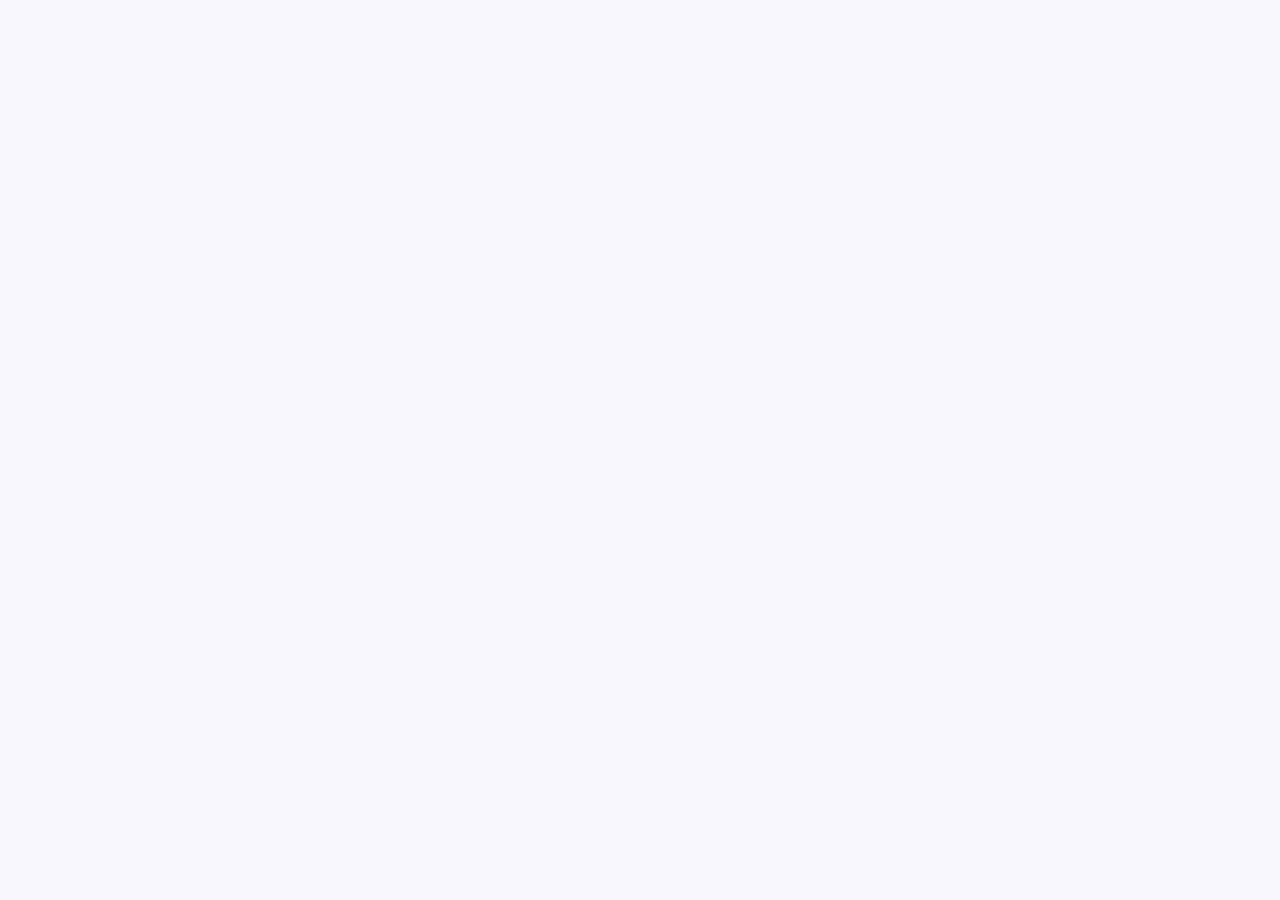
==== about.html @ 01d01595 "Initial commit" ====
<!DOCTYPE html>
<html lang="en">
<head>
    <meta charset="UTF-8">
    <meta http-equiv="X-UA-Compatible" content="IE=edge">
    <meta name="viewport" content="width=device-width, initial-scale=1.0">

    <!--=============== BOXICONS ===============-->
    <link rel="stylesheet" href="https://cdn.jsdelivr.net/npm/boxicons@latest/css/boxicons.min.css">

    <!--=============== SWIPER CSS ===============-->
    <link rel="stylesheet" href="./css/swipper-bundle.min.css">

    <!--=============== CSS ===============-->
    <link rel="stylesheet" href="./css/style.css">
    <link rel="stylesheet" href="./css/colors/color-1.css">

    <title>Responsive e-commerce website - Crypticalcoder</title>
</head>
<body>
    <!--=============== HEADER ===============-->
    <header class="header" id="header">
        
    </header>

    <!--=============== CART ===============-->
    <div class="cart" id="cart">
        
    </div>

    <!--=============== LOGIN ===============-->
    <div class="login" id="login">
        
    </div>

    <!--=============== MAIN ===============-->
    <main class="main">
        <!--=============== ABOUT ===============-->
        <section class="about section container">
            
        </section>
    </main>

    <!--=============== FOOTER ===============-->
    <footer class="footer section">
        
    </footer>

    <!--=============== SCROLL UP ===============-->

    <!--=============== STYLE SWITCHER ===============-->
    
        <!--=============== SWIPER JS ===============-->
        <script src="./js/swiper-bundle.min.js"></script>

        <!--=============== JS ===============-->
        <script src="js/main.js"></script>
</body>
</html>
---- css/swipper-bundle.min.css ----
/**
 * Swiper 7.4.1
 * Most modern mobile touch slider and framework with hardware accelerated transitions
 * https://swiperjs.com
 *
 * Copyright 2014-2021 Vladimir Kharlampidi
 *
 * Released under the MIT License
 *
 * Released on: December 24, 2021
 */

 @font-face{font-family:swiper-icons;src:url('data:application/font-woff;charset=utf-8;base64, [base64]//wADZ2x5ZgAAAywAAADMAAAD2MHtryVoZWFkAAABbAAAADAAAAA2E2+eoWhoZWEAAAGcAAAAHwAAACQC9gDzaG10eAAAAigAAAAZAAAArgJkABFsb2NhAAAC0AAAAFoAAABaFQAUGG1heHAAAAG8AAAAHwAAACAAcABAbmFtZQAAA/gAAAE5AAACXvFdBwlwb3N0AAAFNAAAAGIAAACE5s74hXjaY2BkYGAAYpf5Hu/j+W2+MnAzMYDAzaX6QjD6/4//Bxj5GA8AuRwMYGkAPywL13jaY2BkYGA88P8Agx4j+/8fQDYfA1AEBWgDAIB2BOoAeNpjYGRgYNBh4GdgYgABEMnIABJzYNADCQAACWgAsQB42mNgYfzCOIGBlYGB0YcxjYGBwR1Kf2WQZGhhYGBiYGVmgAFGBiQQkOaawtDAoMBQxXjg/wEGPcYDDA4wNUA2CCgwsAAAO4EL6gAAeNpj2M0gyAACqxgGNWBkZ2D4/wMA+xkDdgAAAHjaY2BgYGaAYBkGRgYQiAHyGMF8FgYHIM3DwMHABGQrMOgyWDLEM1T9/w8UBfEMgLzE////P/5//f/V/xv+r4eaAAeMbAxwIUYmIMHEgKYAYjUcsDAwsLKxc3BycfPw8jEQA/[base64]/uznmfPFBNODM2K7MTQ45YEAZqGP81AmGGcF3iPqOop0r1SPTaTbVkfUe4HXj97wYE+yNwWYxwWu4v1ugWHgo3S1XdZEVqWM7ET0cfnLGxWfkgR42o2PvWrDMBSFj/IHLaF0zKjRgdiVMwScNRAoWUoH78Y2icB/yIY09An6AH2Bdu/UB+yxopYshQiEvnvu0dURgDt8QeC8PDw7Fpji3fEA4z/PEJ6YOB5hKh4dj3EvXhxPqH/SKUY3rJ7srZ4FZnh1PMAtPhwP6fl2PMJMPDgeQ4rY8YT6Gzao0eAEA409DuggmTnFnOcSCiEiLMgxCiTI6Cq5DZUd3Qmp10vO0LaLTd2cjN4fOumlc7lUYbSQcZFkutRG7g6JKZKy0RmdLY680CDnEJ+UMkpFFe1RN7nxdVpXrC4aTtnaurOnYercZg2YVmLN/d/gczfEimrE/fs/bOuq29Zmn8tloORaXgZgGa78yO9/cnXm2BpaGvq25Dv9S4E9+5SIc9PqupJKhYFSSl47+Qcr1mYNAAAAeNptw0cKwkAAAMDZJA8Q7OUJvkLsPfZ6zFVERPy8qHh2YER+3i/BP83vIBLLySsoKimrqKqpa2hp6+jq6RsYGhmbmJqZSy0sraxtbO3sHRydnEMU4uR6yx7JJXveP7WrDycAAAAAAAH//wACeNpjYGRgYOABYhkgZgJCZgZNBkYGLQZtIJsFLMYAAAw3ALgAeNolizEKgDAQBCchRbC2sFER0YD6qVQiBCv/H9ezGI6Z5XBAw8CBK/m5iQQVauVbXLnOrMZv2oLdKFa8Pjuru2hJzGabmOSLzNMzvutpB3N42mNgZGBg4GKQYzBhYMxJLMlj4GBgAYow/P/PAJJhLM6sSoWKfWCAAwDAjgbRAAB42mNgYGBkAIIbCZo5IPrmUn0hGA0AO8EFTQAA');font-weight:400;font-style:normal}:root{--swiper-theme-color:#007aff}.swiper{margin-left:auto;margin-right:auto;position:relative;overflow:hidden;list-style:none;padding:0;z-index:1}.swiper-vertical>.swiper-wrapper{flex-direction:column}.swiper-wrapper{position:relative;width:100%;height:100%;z-index:1;display:flex;transition-property:transform;box-sizing:content-box}.swiper-android .swiper-slide,.swiper-wrapper{transform:translate3d(0px,0,0)}.swiper-pointer-events{touch-action:pan-y}.swiper-pointer-events.swiper-vertical{touch-action:pan-x}.swiper-slide{flex-shrink:0;width:100%;height:100%;position:relative;transition-property:transform}.swiper-slide-invisible-blank{visibility:hidden}.swiper-autoheight,.swiper-autoheight .swiper-slide{height:auto}.swiper-autoheight .swiper-wrapper{align-items:flex-start;transition-property:transform,height}.swiper-3d,.swiper-3d.swiper-css-mode .swiper-wrapper{perspective:1200px}.swiper-3d .swiper-cube-shadow,.swiper-3d .swiper-slide,.swiper-3d .swiper-slide-shadow,.swiper-3d .swiper-slide-shadow-bottom,.swiper-3d .swiper-slide-shadow-left,.swiper-3d .swiper-slide-shadow-right,.swiper-3d .swiper-slide-shadow-top,.swiper-3d .swiper-wrapper{transform-style:preserve-3d}.swiper-3d .swiper-slide-shadow,.swiper-3d .swiper-slide-shadow-bottom,.swiper-3d .swiper-slide-shadow-left,.swiper-3d .swiper-slide-shadow-right,.swiper-3d .swiper-slide-shadow-top{position:absolute;left:0;top:0;width:100%;height:100%;pointer-events:none;z-index:10}.swiper-3d .swiper-slide-shadow{background:rgba(0,0,0,.15)}.swiper-3d .swiper-slide-shadow-left{background-image:linear-gradient(to left,rgba(0,0,0,.5),rgba(0,0,0,0))}.swiper-3d .swiper-slide-shadow-right{background-image:linear-gradient(to right,rgba(0,0,0,.5),rgba(0,0,0,0))}.swiper-3d .swiper-slide-shadow-top{background-image:linear-gradient(to top,rgba(0,0,0,.5),rgba(0,0,0,0))}.swiper-3d .swiper-slide-shadow-bottom{background-image:linear-gradient(to bottom,rgba(0,0,0,.5),rgba(0,0,0,0))}.swiper-css-mode>.swiper-wrapper{overflow:auto;scrollbar-width:none;-ms-overflow-style:none}.swiper-css-mode>.swiper-wrapper::-webkit-scrollbar{display:none}.swiper-css-mode>.swiper-wrapper>.swiper-slide{scroll-snap-align:start start}.swiper-horizontal.swiper-css-mode>.swiper-wrapper{scroll-snap-type:x mandatory}.swiper-vertical.swiper-css-mode>.swiper-wrapper{scroll-snap-type:y mandatory}.swiper-centered>.swiper-wrapper::before{content:'';flex-shrink:0;order:9999}.swiper-centered.swiper-horizontal>.swiper-wrapper>.swiper-slide:first-child{margin-inline-start:var(--swiper-centered-offset-before)}.swiper-centered.swiper-horizontal>.swiper-wrapper::before{height:100%;min-height:1px;width:var(--swiper-centered-offset-after)}.swiper-centered.swiper-vertical>.swiper-wrapper>.swiper-slide:first-child{margin-block-start:var(--swiper-centered-offset-before)}.swiper-centered.swiper-vertical>.swiper-wrapper::before{width:100%;min-width:1px;height:var(--swiper-centered-offset-after)}.swiper-centered>.swiper-wrapper>.swiper-slide{scroll-snap-align:center center}.swiper-virtual.swiper-css-mode .swiper-wrapper::after{content:'';position:absolute;left:0;top:0;pointer-events:none}.swiper-virtual.swiper-css-mode.swiper-horizontal .swiper-wrapper::after{height:1px;width:var(--swiper-virtual-size)}.swiper-virtual.swiper-css-mode.swiper-vertical .swiper-wrapper::after{width:1px;height:var(--swiper-virtual-size)}:root{--swiper-navigation-size:44px}.swiper-button-next,.swiper-button-prev{position:absolute;top:50%;width:calc(var(--swiper-navigation-size)/ 44 * 27);height:var(--swiper-navigation-size);margin-top:calc(0px - (var(--swiper-navigation-size)/ 2));z-index:10;cursor:pointer;display:flex;align-items:center;justify-content:center;color:var(--swiper-navigation-color,var(--swiper-theme-color))}.swiper-button-next.swiper-button-disabled,.swiper-button-prev.swiper-button-disabled{opacity:.35;cursor:auto;pointer-events:none}.swiper-button-next:after,.swiper-button-prev:after{font-family:swiper-icons;font-size:var(--swiper-navigation-size);text-transform:none!important;letter-spacing:0;text-transform:none;font-variant:initial;line-height:1}.swiper-button-prev,.swiper-rtl .swiper-button-next{left:10px;right:auto}.swiper-button-prev:after,.swiper-rtl .swiper-button-next:after{content:'prev'}.swiper-button-next,.swiper-rtl .swiper-button-prev{right:10px;left:auto}.swiper-button-next:after,.swiper-rtl .swiper-button-prev:after{content:'next'}.swiper-button-lock{display:none}.swiper-pagination{position:absolute;text-align:center;transition:.3s opacity;transform:translate3d(0,0,0);z-index:10}.swiper-pagination.swiper-pagination-hidden{opacity:0}.swiper-horizontal>.swiper-pagination-bullets,.swiper-pagination-bullets.swiper-pagination-horizontal,.swiper-pagination-custom,.swiper-pagination-fraction{bottom:10px;left:0;width:100%}.swiper-pagination-bullets-dynamic{overflow:hidden;font-size:0}.swiper-pagination-bullets-dynamic .swiper-pagination-bullet{transform:scale(.33);position:relative}.swiper-pagination-bullets-dynamic .swiper-pagination-bullet-active{transform:scale(1)}.swiper-pagination-bullets-dynamic .swiper-pagination-bullet-active-main{transform:scale(1)}.swiper-pagination-bullets-dynamic .swiper-pagination-bullet-active-prev{transform:scale(.66)}.swiper-pagination-bullets-dynamic .swiper-pagination-bullet-active-prev-prev{transform:scale(.33)}.swiper-pagination-bullets-dynamic .swiper-pagination-bullet-active-next{transform:scale(.66)}.swiper-pagination-bullets-dynamic .swiper-pagination-bullet-active-next-next{transform:scale(.33)}.swiper-pagination-bullet{width:var(--swiper-pagination-bullet-width,var(--swiper-pagination-bullet-size,8px));height:var(--swiper-pagination-bullet-height,var(--swiper-pagination-bullet-size,8px));display:inline-block;border-radius:50%;background:var(--swiper-pagination-bullet-inactive-color,#000);opacity:var(--swiper-pagination-bullet-inactive-opacity, .2)}button.swiper-pagination-bullet{border:none;margin:0;padding:0;box-shadow:none;-webkit-appearance:none;appearance:none}.swiper-pagination-clickable .swiper-pagination-bullet{cursor:pointer}.swiper-pagination-bullet:only-child{display:none!important}.swiper-pagination-bullet-active{opacity:var(--swiper-pagination-bullet-opacity, 1);background:var(--swiper-pagination-color,var(--swiper-theme-color))}.swiper-pagination-vertical.swiper-pagination-bullets,.swiper-vertical>.swiper-pagination-bullets{right:10px;top:50%;transform:translate3d(0px,-50%,0)}.swiper-pagination-vertical.swiper-pagination-bullets .swiper-pagination-bullet,.swiper-vertical>.swiper-pagination-bullets .swiper-pagination-bullet{margin:var(--swiper-pagination-bullet-vertical-gap,6px) 0;display:block}.swiper-pagination-vertical.swiper-pagination-bullets.swiper-pagination-bullets-dynamic,.swiper-vertical>.swiper-pagination-bullets.swiper-pagination-bullets-dynamic{top:50%;transform:translateY(-50%);width:8px}.swiper-pagination-vertical.swiper-pagination-bullets.swiper-pagination-bullets-dynamic .swiper-pagination-bullet,.swiper-vertical>.swiper-pagination-bullets.swiper-pagination-bullets-dynamic .swiper-pagination-bullet{display:inline-block;transition:.2s transform,.2s top}.swiper-horizontal>.swiper-pagination-bullets .swiper-pagination-bullet,.swiper-pagination-horizontal.swiper-pagination-bullets .swiper-pagination-bullet{margin:0 var(--swiper-pagination-bullet-horizontal-gap,4px)}.swiper-horizontal>.swiper-pagination-bullets.swiper-pagination-bullets-dynamic,.swiper-pagination-horizontal.swiper-pagination-bullets.swiper-pagination-bullets-dynamic{left:50%;transform:translateX(-50%);white-space:nowrap}.swiper-horizontal>.swiper-pagination-bullets.swiper-pagination-bullets-dynamic .swiper-pagination-bullet,.swiper-pagination-horizontal.swiper-pagination-bullets.swiper-pagination-bullets-dynamic .swiper-pagination-bullet{transition:.2s transform,.2s left}.swiper-horizontal.swiper-rtl>.swiper-pagination-bullets-dynamic .swiper-pagination-bullet{transition:.2s transform,.2s right}.swiper-pagination-progressbar{background:rgba(0,0,0,.25);position:absolute}.swiper-pagination-progressbar .swiper-pagination-progressbar-fill{background:var(--swiper-pagination-color,var(--swiper-theme-color));position:absolute;left:0;top:0;width:100%;height:100%;transform:scale(0);transform-origin:left top}.swiper-rtl .swiper-pagination-progressbar .swiper-pagination-progressbar-fill{transform-origin:right top}.swiper-horizontal>.swiper-pagination-progressbar,.swiper-pagination-progressbar.swiper-pagination-horizontal,.swiper-pagination-progressbar.swiper-pagination-vertical.swiper-pagination-progressbar-opposite,.swiper-vertical>.swiper-pagination-progressbar.swiper-pagination-progressbar-opposite{width:100%;height:4px;left:0;top:0}.swiper-horizontal>.swiper-pagination-progressbar.swiper-pagination-progressbar-opposite,.swiper-pagination-progressbar.swiper-pagination-horizontal.swiper-pagination-progressbar-opposite,.swiper-pagination-progressbar.swiper-pagination-vertical,.swiper-vertical>.swiper-pagination-progressbar{width:4px;height:100%;left:0;top:0}.swiper-pagination-lock{display:none}.swiper-scrollbar{border-radius:10px;position:relative;-ms-touch-action:none;background:rgba(0,0,0,.1)}.swiper-horizontal>.swiper-scrollbar{position:absolute;left:1%;bottom:3px;z-index:50;height:5px;width:98%}.swiper-vertical>.swiper-scrollbar{position:absolute;right:3px;top:1%;z-index:50;width:5px;height:98%}.swiper-scrollbar-drag{height:100%;width:100%;position:relative;background:rgba(0,0,0,.5);border-radius:10px;left:0;top:0}.swiper-scrollbar-cursor-drag{cursor:move}.swiper-scrollbar-lock{display:none}.swiper-zoom-container{width:100%;height:100%;display:flex;justify-content:center;align-items:center;text-align:center}.swiper-zoom-container>canvas,.swiper-zoom-container>img,.swiper-zoom-container>svg{max-width:100%;max-height:100%;object-fit:contain}.swiper-slide-zoomed{cursor:move}.swiper-lazy-preloader{width:42px;height:42px;position:absolute;left:50%;top:50%;margin-left:-21px;margin-top:-21px;z-index:10;transform-origin:50%;animation:swiper-preloader-spin 1s infinite linear;box-sizing:border-box;border:4px solid var(--swiper-preloader-color,var(--swiper-theme-color));border-radius:50%;border-top-color:transparent}.swiper-lazy-preloader-white{--swiper-preloader-color:#fff}.swiper-lazy-preloader-black{--swiper-preloader-color:#000}@keyframes swiper-preloader-spin{100%{transform:rotate(360deg)}}.swiper .swiper-notification{position:absolute;left:0;top:0;pointer-events:none;opacity:0;z-index:-1000}.swiper-free-mode>.swiper-wrapper{transition-timing-function:ease-out;margin:0 auto}.swiper-grid>.swiper-wrapper{flex-wrap:wrap}.swiper-grid-column>.swiper-wrapper{flex-wrap:wrap;flex-direction:column}.swiper-fade.swiper-free-mode .swiper-slide{transition-timing-function:ease-out}.swiper-fade .swiper-slide{pointer-events:none;transition-property:opacity}.swiper-fade .swiper-slide .swiper-slide{pointer-events:none}.swiper-fade .swiper-slide-active,.swiper-fade .swiper-slide-active .swiper-slide-active{pointer-events:auto}.swiper-cube{overflow:visible}.swiper-cube .swiper-slide{pointer-events:none;-webkit-backface-visibility:hidden;backface-visibility:hidden;z-index:1;visibility:hidden;transform-origin:0 0;width:100%;height:100%}.swiper-cube .swiper-slide .swiper-slide{pointer-events:none}.swiper-cube.swiper-rtl .swiper-slide{transform-origin:100% 0}.swiper-cube .swiper-slide-active,.swiper-cube .swiper-slide-active .swiper-slide-active{pointer-events:auto}.swiper-cube .swiper-slide-active,.swiper-cube .swiper-slide-next,.swiper-cube .swiper-slide-next+.swiper-slide,.swiper-cube .swiper-slide-prev{pointer-events:auto;visibility:visible}.swiper-cube .swiper-slide-shadow-bottom,.swiper-cube .swiper-slide-shadow-left,.swiper-cube .swiper-slide-shadow-right,.swiper-cube .swiper-slide-shadow-top{z-index:0;-webkit-backface-visibility:hidden;backface-visibility:hidden}.swiper-cube .swiper-cube-shadow{position:absolute;left:0;bottom:0px;width:100%;height:100%;opacity:.6;z-index:0}.swiper-cube .swiper-cube-shadow:before{content:'';background:#000;position:absolute;left:0;top:0;bottom:0;right:0;filter:blur(50px)}.swiper-flip{overflow:visible}.swiper-flip .swiper-slide{pointer-events:none;-webkit-backface-visibility:hidden;backface-visibility:hidden;z-index:1}.swiper-flip .swiper-slide .swiper-slide{pointer-events:none}.swiper-flip .swiper-slide-active,.swiper-flip .swiper-slide-active .swiper-slide-active{pointer-events:auto}.swiper-flip .swiper-slide-shadow-bottom,.swiper-flip .swiper-slide-shadow-left,.swiper-flip .swiper-slide-shadow-right,.swiper-flip .swiper-slide-shadow-top{z-index:0;-webkit-backface-visibility:hidden;backface-visibility:hidden}.swiper-creative .swiper-slide{-webkit-backface-visibility:hidden;backface-visibility:hidden;overflow:hidden;transition-property:transform,opacity,height}.swiper-cards{overflow:visible}.swiper-cards .swiper-slide{transform-origin:center bottom;-webkit-backface-visibility:hidden;backface-visibility:hidden;overflow:hidden}
---- css/style.css ----
/*=============== GOOGLE FONTS ===============*/
@import url('https://fonts.googleapis.com/css2?family=Poppins:wght@400;500;600;900&display=swap');

/*=============== VARIABLES CSS ===============*/
:root {
    --header-height: 3.5rem;

    /*========== Colors ==========*/
    --title-color: hsl(250, 8%, 15%);
    --text-color: hsl(250, 8%, 35%);
    --body-color: hsl(250, 60%, 98%);
    --container-color: #fff;
    --shadow: hsla(0, 0%, 15%, .1);
    --scroll-bar-color: hsl(250, 12%, 90%);
    --scroll-thumb-color: hsl(250, 12%, 80%);

    /*========== Font and typography ==========*/
    --body-font: 'Poppins', sans-serif;
    --biggest-font-size: 4rem;
    --h1-font-size: 2.25rem;
    --h2-font-size: 1.5rem;
    --h3-font-size: 1.25rem;
    --normal-font-size: 1rem;
    --small-font-size: .875rem;
    --smaller-font-size: .813rem;

    /*========== Font weight ==========*/
    --font-medium: 500;
    --font-bold: 600;

    /*========== Margenes Bottom ==========*/
    --mb-0-5: .5rem;
    --mb-0-75: .75rem;
    --mb-1: 1rem;
    --mb-1-5: 1.5rem;
    --mb-2: 2rem;
    --mb-2-5: 2.5rem;
    --mb-3: 3rem;

    /*========== z index ==========*/
    --z-tooltip: 10;
    --z-fixed: 100;
}

/* Responsive typography */
@media screen and (max-width: 992px) {
    :root {
        --biggest-font-size: 2rem;
        --h1-font-size: 1.5rem;
        --h2-font-size: 1.25rem;
        --h3-font-size: 1rem;
        --normal-font-size: .938rem;
        --small-font-size: .813rem;
        --smaller-font-size: .75rem;
    }
}

/*=============== BASE ===============*/
* {
    box-sizing: border-box;
    margin: 0;
    padding: 0;
}

html {
    scroll-behavior: smooth;
}

body,
button,
input {
    font-family: var(--body-font);
    font-size: var(--normal-font-size);
}

body {
    background-color: var(--body-color);
    color: var(--text-color);
}

h1, h2, h3, h4 {
    color: var(--title-color);
    font-weight: var(--font-medium);
}

ul {
    list-style: none;
}

a {
    text-decoration: none;
}

img {
    max-width: 100%;
    height: auto;
}

button {
    cursor: pointer;
}

button,
input {
    border: none;
    outline: none;
}

/*=============== REUSABLE CSS CLASSES ===============*/
.section {
    padding: 7rem 0 2rem;
}

.section__title,
.breadcrumb__title {
    font-size: var(--h1-font-size);
}

.section__title,
.breadcrumb__subtitle {
    margin-bottom: var(--mb-3);
}

.section__title,
.breadcrumb__title,
.breadcrumb__subtitle {
    text-align: center;
}

/*=============== LAYOUT ===============*/
.container {
    max-width: 968px;
    margin-left: auto;
    margin-right: auto;
}

.grid {
    display: grid;
}

/*=============== HEADER SECTION ===============*/
.header {
    width: 100%;
    background:transparent;
    position: fixed;
    top: 0;
    left: 0;
    z-index: var(--z-fixed);
}

/*=============== NAV ===============*/
.nav {
    height: calc(var --header-height) + 1.5rem;
    display: flex;
    justify-content: space-between;
    align-items: center;
    column-gap: 3rem;
}
.login__toggle,
.nav__logo,
.nav__toggle,
.nav__shop {
    color: var(--title-color);
}
.nav__logo {
    text-transform: lowercase;
    font-weight: var(--font-bold);
    letter-spacing: 1px;
    display: inline-flex;
    column-gap: .25rem;
}
.nav__logo-icon {
    font-size: 1.25rem;
}
.nav__btns {
    display: flex;
    align-items: center;
    column-gap: 1rem;
    margin-left: auto;
}
.nav__toggle,
.login__toggle,
.nav__shop {
    font-size: 1.25rem;
    cursor: pointer;
}
.nav__list {
    display: flex;
    align-items: center;
    column-gap: 2rem;
}
.nav__link {
    color: var(--title-color);
    font-weight: var(--font-medium);
    font-size: var(--normal-font-size);
}
.nav__link:hover {
    color: var(--first-color);
    
}

/* Change background header */


/* Active link */
.active-link {
    position: relative;
}
.active-link::before {
    content: "";
    position: absolute;
    bottom: -.75rem;
    left: 45%;
    width: 5px;
    height: 5px;
    background: var(--title-color);
    border-radius: 50%;
}

/*=============== MAIN ===============*/
/*========== HOME SECTION ==========*/
.home__content {
    padding: 9rem 0 2rem;
    grid-template-columns: repeat(2, 1fr);
    column-gap: 3rem;
}
.home__group {
    display: grid;
    position: relative;
    padding-top: 2rem;
}
.home__img {
    height: 420px;
    transform: translateY(-3rem);
    justify-self: center;
}

.home__indicator {
    width: 8px;
    height: 8px;
    background: var(--title-color);
    border-radius: 50%;
    position: absolute;
    bottom: 15%;
    left: 45%;
}
.home__indicator::after {
    content: "";
    position: absolute;
    width: 1px;
    height: 75px;
    background: var(--title-color);
    top: 0;
    right: 45%;
}

.home__details-img {
    position:absolute;
    bottom: 0;
    right:58%;
}
.home__details-title,
.home__details-subtitle {
    display: block;
    font-size: var(--small-font-size);
    text-align: right;
}
.home__subtitle {
    font-size: var(--h3-font-size);
    text-transform: uppercase;
    margin-bottom: var(--mb-1);
}

.home__title {
    font-size: var(--biggest-font-size);
    font-weight: var(--font-bold);
    line-height: 100%;
    margin-bottom: var(--mb-1-5);
}

.home__description {
    margin-bottom: var(--mb-2-5);
    padding-right: 2rem;
}

.home__buttons {
    display: flex;
    justify-content: space-between;
}
/* Swiper Class */



/*=============== BUTTONS ===============*/
.button {
    display: inline-block;
    background: var(--first-color);
    color: #fff;
    padding: 1rem 1.75rem;
    font-weight: var(--font-medium);
    transition: .3s;
}

.button:hover {
    background: var(--first-color-alt);
}
.button__icon {
    font-size: 1.25rem;
}

.button--link {
    color: var(--title-color);
}
.button--flex {
    display: inline-flex;
    align-items: center;
    column-gap: .5rem;
}

/*========== DISCOUNT SECTION ==========*/



/*========== NEW ARRIVALS SECTION ==========*/


/*========== STEPS SECTION ==========*/


/*========== NEWSLETTER SECTION ==========*/


/*=============== SHOP PAGE ===============*/


/*=============== PAGINATION ===============*/


/*=============== DETAILS PAGE ===============*/


/*=============== ABOUT PAGE ===============*/


/*=============== BLOG PAGE ===============*/


/*=============== CART PAGE ===============*/


/*=============== FAQ PAGE ===============*/


/*Rotate icon, change color of titles and background*/


/*=============== REGISTRATION PAGE ===============*/


/*=============== CONTACT PAGE ===============*/


/*=============== FOOTER ===============*/


/*=============== SCROLL UP ===============*/


/* Show Scroll Up*/


/*=============== SCROLL BAR ===============*/


/*=============== LOGIN ===============*/
.login {
    position: fixed;
    background-color: var(--body-color);
    z-index: var(--z-fixed);
    width: 420px;
    box-shadow: -2px 0 4px var(--shadow);
    height: 100%;
    top: 0;
    right: -100%;
    padding: 3.5rem 2rem;
    transition: .4s;
}

.login__title-center {
    font-size: var(--h2-font-size);
    text-align: center;
    margin-bottom:var(--mb-3) ;
}

.login__close {
    font-size: 2rem;
    color: var(--title-color);
    position: absolute;
    top: 1.25rem;
    right: .9rem;
    cursor: pointer;
}

.login__form {
    row-gap: 1.5rem;
}
.login__content {
    background: var(--container-color);
    border-radius: .5rem;
    padding: .75rem 1rem .25rem;
}

.login__label {
    font-size: var(--small-font-size);
    color: var(--title-color);
}

.login__input {
    width: 100%;
    background: var(--container-color);
    color: var(--text-color);
    font-size: var(--normal-font-size);
    padding: .25rem .5rem .5rem 0;
}

.signup {
    color: var(--title-color);
    font-size: var(--small-font-size);
    font-weight: var(--font-medium);
}

.signup a {
    color:var(--first-color);
}
/* Show login */
.show-login {
    right: 0;
}
/*=============== CART ===============*/
.cart {
    position: fixed;
    background-color: var(--body-color);
    z-index: var(--z-fixed);
    width: 420px;
    box-shadow: -2px 0 4px var(--shadow);
    height: 100%;
    top: 0;
    right: -100%;
    padding: 3.5rem 2rem;
    transition: .4s;
}

.cart__title-center {
    font-size: var(--h2-font-size);
    text-align: center;
    margin-bottom:var(--mb-3) ;
}

.cart__close {
    font-size: 2rem;
    color: var(--title-color);
    position: absolute;
    top: 1.25rem;
    right: .9rem;
    cursor: pointer;
}

.cart__container {
    display: grid;
    row-gap: 1.5rem;
}

.cart__card {
    display: flex;
    align-items: center;
    column-gap: 1rem;
}

.cart__box {
    background-color: var(--container-color);
    padding: .75rem 1.25rem;
    display: flex;
    align-items: center;
}

.card__img {
    width: 85px;
}

.cart__title {
    font-size: var(--normal-font-size);
    margin-bottom: var(--mb-0-5);
}

.cart__price {
    display: block;
    font-size: var(--small-font-size);
    color: var(--first-color);
    margin-bottom: var(--mb-1-5);
}

.cart__amount,
.cart__amount-content {
    display: flex;
    align-items: center;
}
.cart__amount {
    column-gap: 3rem;
}
.cart__amount-content {
    column-gap: 1rem;
}

.cart__amount-box {
    display: inline-flex;
    padding: .25rem;
    background: var(--container-color);
    cursor: pointer;
}

.cart__amount-trash {
    font-size: 1.15rem;
    color: var(--first-color);
    cursor: pointer; 
}

.cart__prices {
    margin-top: 6rem;
    display: flex;
    align-items: center;
    justify-content: space-between;
}

.cart__prices-item,
.cart__prices-total {
    color: var(--title-color);
}

.cart__prices-item{
    font-size: var(--small-font-size);
}
.cart__prices-total{
    font-size: var(--h3-font-size);
    font-weight:var(--font-medium) ;
}
/* Show cart */
.show-cart {
    right: 0;
}

/*=============== LIGHTBOX ===============*/


/* lightbox open */


/* lightbox open animation */


/*=============== STYLE SWITCHER ===============*/


/* Style switcher open */


/* Active theme color */


/*=============== BREAKPOINTS ===============*/
/* For large devices */
@media screen and (max-width: 1200px) {}

@media screen and (max-width: 992px) {}

/* For medium devices */
@media screen and (max-width: 767px) {}

@media screen and (max-width: 576px) {}

/* For small devices */
@media screen and (max-width: 320px) {}
---- css/colors/color-1.css ----
:root
{
    --hue: 0;
    --first-color: hsl(var(--hue), 88%, 61%);
    --first-color-alt: hsl(var(--hue), 88%, 58%)
}
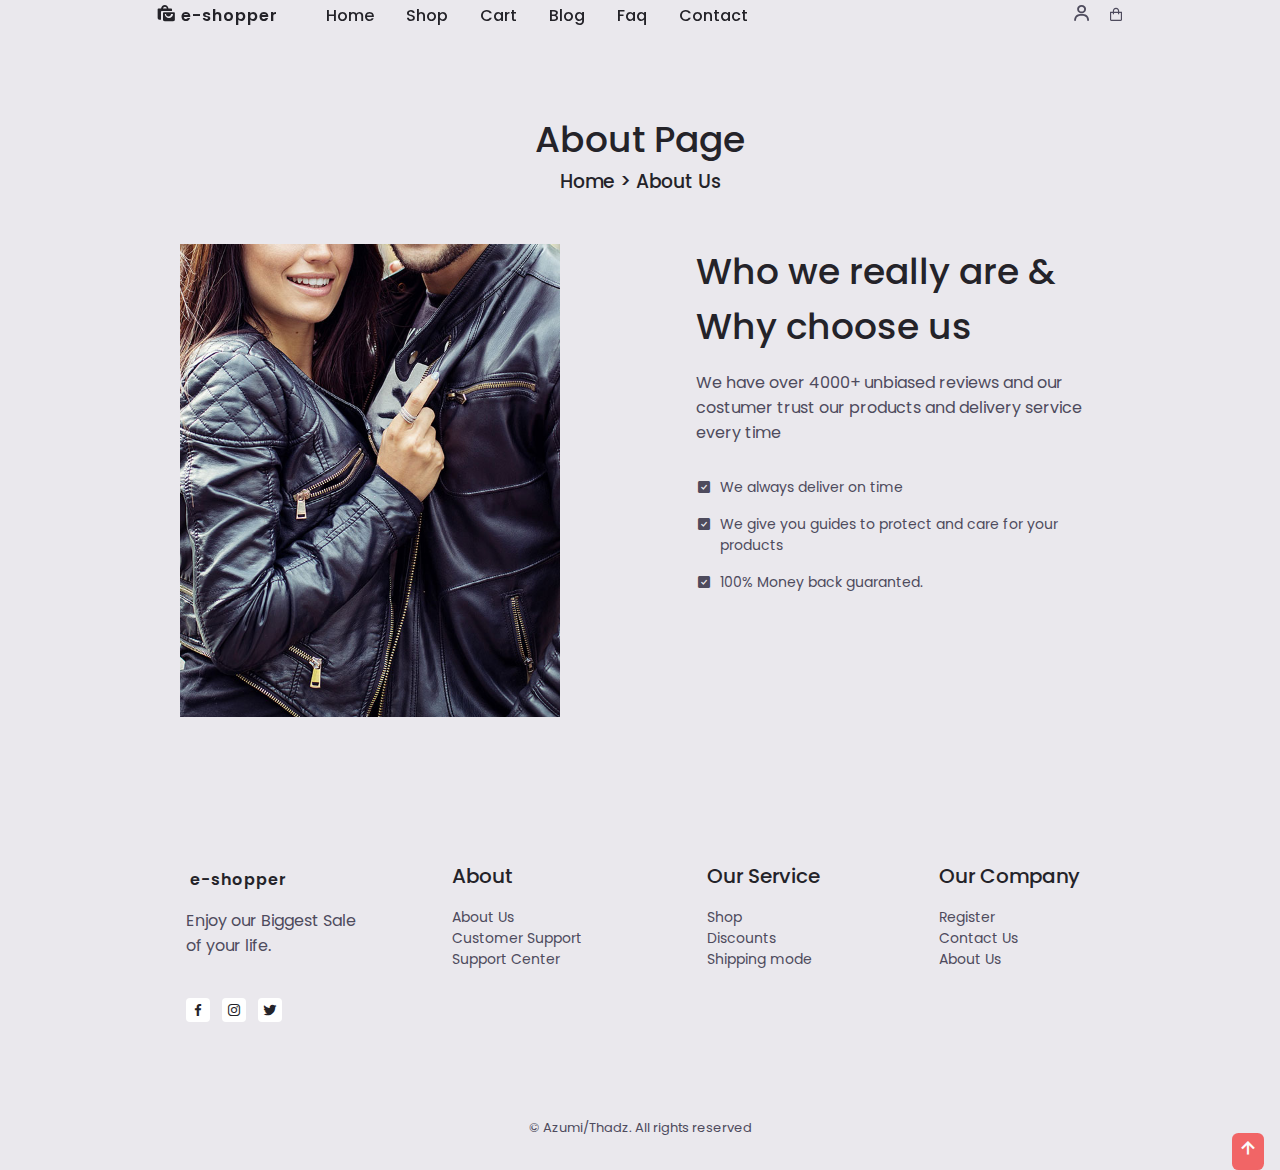
==== commit e2b3d398: "detail-items" ====
--- a/about.html
+++ b/about.html
@@ -9,7 +9,7 @@
     <link rel="stylesheet" href="https://cdn.jsdelivr.net/npm/boxicons@latest/css/boxicons.min.css">
 
     <!--=============== SWIPER CSS ===============-->
-    <link rel="stylesheet" href="./css/swipper-bundle.min.css">
+    <link rel="stylesheet" href="https://cdn.jsdelivr.net/npm/swiper@8/swiper-bundle.min.css">
 
     <!--=============== CSS ===============-->
     <link rel="stylesheet" href="./css/style.css">
@@ -20,38 +20,277 @@
 <body>
     <!--=============== HEADER ===============-->
     <header class="header" id="header">
-        
+        <nav class="nav container">
+            <a href="index.html" class="nav__logo">
+                <i class="bx bxs-shopping-bags nav__logo-icon"></i> e-shopper
+            </a>
+
+            <div class="nav__menu" id="nav-menu">
+                <ul class="nav__list">
+                    <li class="nav__item">
+                        <a href="index.html" class="nav__link">Home</a>
+                    </li>
+
+                    <li class="nav__item">
+                        <a href="shop.html" class="nav__link">Shop</a>
+                    </li>
+
+                    <li class="nav__item">
+                        <a href="cart.html" class="nav__link">Cart</a>
+                    </li>
+
+                    <li class="nav__item">
+                        <a href="blog.html" class="nav__link">Blog</a>
+                    </li>
+
+                    <li class="nav__item">
+                        <a href="faq.html" class="nav__link">Faq</a>
+                    </li>
+
+                    <li class="nav__item">
+                        <a href="contact.html" class="nav__link">Contact</a>
+                    </li>
+                </ul>
+
+                <div class="nav__close" id="nav-close">
+                    <i class="bx bx-x"></i>
+                </div>
+            </div>
+
+            <div class="nav__btns">
+                <div class="login__toggle" id="login-button">
+                    <i class="bx bx-user"></i>
+                </div>
+
+                <div class="login__shop" id="cart-shop">
+                    <i class="bx bx-shopping-bag"></i>
+                </div>
+
+                <div class="nav__toggle" id="nav-toggle">
+                    <i class="bx bx-grid-alt"></i>
+                </div>
+            </div>
+        </nav>
     </header>
 
     <!--=============== CART ===============-->
     <div class="cart" id="cart">
+        <i class="bx bx-x cart__close" id="cart-close"></i>
         
+        <h2 class="cart__title-center">My Cart</h2>
+
+        <div class="cart__container">
+            <article class="cart__card">
+                <div class="cart__box">
+                    <img src="./images/cart-1.png" alt="" class="cart__img">
+                </div>
+
+                <div class="cart__details">
+                    <h3 class="cart__title">Windbreaker</h3>
+                    <span class="cart__price">$12</span>
+
+                    <div class="cart__amount">
+                        <div class="cart__amount-content">
+                            <span class="cart__amount-box">
+                                <i class="bx bx-minus"></i>
+                            </span>
+
+                            <span class="cart__amount-number">1</span>
+
+                            <span class="cart__amount-box">
+                                <i class="bx bx-minus"></i>
+                            </span>
+                        </div>
+
+                        <i class="bx bx-trash-alt cart__amount-trash"></i>
+                    </div>
+                </div>
+            </article>
+
+            <article class="cart__card">
+                <div class="cart__box">
+                    <img src="./images/cart-2.png" alt="" class="cart__img">
+                </div>
+
+                <div class="cart__details">
+                    <h3 class="cart__title">Cardigan Hoodie</h3>
+                    <span class="cart__price">$16</span>
+
+                    <div class="cart__amount">
+                        <div class="cart__amount-content">
+                            <span class="cart__amount-box">
+                                <i class="bx bx-minus"></i>
+                            </span>
+
+                            <span class="cart__amount-number">1</span>
+
+                            <span class="cart__amount-box">
+                                <i class="bx bx-minus"></i>
+                            </span>
+                        </div>
+
+                        <i class="bx bx-trash-alt cart__amount-trash"></i>
+                    </div>
+                </div>
+            </article>
+
+            <article class="cart__card">
+                <div class="cart__box">
+                    <img src="images/cart-3.png" alt="" class="cart__img">
+                </div>
+
+                <div class="cart__details">
+                    <h3 class="cart__title">Cartoon</h3>
+                    <span class="cart__price">$10</span>
+
+                    <div class="cart__amount">
+                        <div class="cart__amount-content">
+                            <span class="cart__amount-box">
+                                <i class="bx bx-minus"></i>
+                            </span>
+
+                            <span class="cart__amount-number">1</span>
+
+                            <span class="cart__amount-box">
+                                <i class="bx bx-minus"></i>
+                            </span>
+                        </div>
+
+                        <i class="bx bx-trash-alt cart__amount-trash"></i>
+                    </div>
+                </div>
+            </article>
+        </div>
+
+        <div class="cart__prices">
+            <span class="cart__prices-item">3 item</span>
+            <span class="cart__prices-total">$38</span>
+        </div>
     </div>
 
     <!--=============== LOGIN ===============-->
     <div class="login" id="login">
-        
+        <i class="bx bx-x login__close" id="login-close"></i>
+
+        <h2 class="login__title">Login</h2>
+
+        <form action="" class="login__form grid">
+            <div class="login__content">
+                <label for="" class="login__label">Email</label>
+                <input type="email" class="login__input">
+            </div>
+
+            <div class="login__content">
+                <label for="" class="login__label">Password</label>
+                <input type="password" class="login__input">
+            </div>
+
+            <div>
+                <a href="" class="button">Sign in</a>
+            </div>
+
+            <div>
+                <p class="signup">Not a Member? <a href="registration.html">Sign up now</a></p>
+            </div>
+        </form>
     </div>
+
 
     <!--=============== MAIN ===============-->
     <main class="main">
         <!--=============== ABOUT ===============-->
         <section class="about section container">
-            
-        </section>
-    </main>
+            <h2 class="breadcrumb__title">About Page</h2>
+            <h3 class="breadcrumb__subtitle">Home > <span>About Us</span></h3>
+
+            <div class="about__container grid">
+                <img src="./images/about-img.jpg" alt="" class="about__img">
+
+                <div class="about_-data">
+                    <h2 class="section__title about__title">
+                        Who we really are & <br>Why choose us
+                    </h2>
+                    <p class="about__description">
+                        We have over 4000+ unbiased reviews and our costumer trust our products and delivery service every time
+                    </p>
+                    <div class="about__details">
+                        <p class="about__details-description">
+                            <i class="bx bxs-check-square about__details-icon"></i>
+                            We always deliver on time
+                        </p>
+                        <p class="about__details-description">
+                            <i class="bx bxs-check-square about__details-icon"></i>
+                            We  give you guides to protect and care for your products
+                        </p>
+                        <p class="about__details-description">
+                            <i class="bx bxs-check-square about__details-icon"></i>
+                            100% Money back guaranted.
+                        </p>
+                    </div>
+                </div>
+            </div>
+    </section>
+</main>
 
     <!--=============== FOOTER ===============-->
     <footer class="footer section">
-        
+        <div class="footer__container container grid">
+            <!-- footer content 1-->
+            <div class="footer__content">
+                <a href="#" class="footer__logo">
+                    <i class="bx bxs shopping-bags footer__logo-icon"></i> e-shopper
+                </a>
+                <p class="footer__description">Enjoy our Biggest Sale <br>of your life.</p>
+
+                <ul class="footer__social">
+                    <a href="" class="footer__social-link"><i class="bx bxl-facebook"></i></a>
+                    <a href="" class="footer__social-link"><i class="bx bxl-instagram"></i></a>
+                    <a href="" class="footer__social-link"><i class="bx bxl-twitter"></i></a>
+                </ul>
+            </div>
+            <!-- footer content 2-->
+            <div class="footer__content">
+                <h3 class="footer__title">About</h3>
+
+                <ul class="footer__link">
+                    <li><a href="" class="footer__link">About Us</a></li>
+                    <li><a href="" class="footer__link">Customer Support</a></li>
+                    <li><a href="" class="footer__link">Support Center</a></li>
+                </ul>
+            </div>
+            <!-- footer content 3-->
+            <div class="footer__content">
+                <h3 class="footer__title">Our Service</h3>
+
+                <ul class="footer__link">
+                    <li><a href="" class="footer__link">Shop</a></li>
+                    <li><a href="" class="footer__link">Discounts</a></li>
+                    <li><a href="" class="footer__link">Shipping mode</a></li>
+                </ul>
+            </div>
+            <!-- footer content 4-->
+            <div class="footer__content">
+                <h3 class="footer__title">Our Company</h3>
+
+                <ul class="footer__link">
+                    <li><a href="" class="footer__link">Register</a></li>
+                    <li><a href="" class="footer__link">Contact Us</a></li>
+                    <li><a href="about.html" class="footer__link">About Us<a></li>
+                </ul>
+            </div>
+        </div>
+        <span class="footer__copy">&#169; Azumi/Thadz. All rights reserved</span>
     </footer>
 
+
     <!--=============== SCROLL UP ===============-->
-
+    <a href="#" class="scrollup" id="scroll-up">
+        <i class="bx bx-up-arrow-alt scrollup__icon"></i>
+    </a>
     <!--=============== STYLE SWITCHER ===============-->
     
         <!--=============== SWIPER JS ===============-->
-        <script src="./js/swiper-bundle.min.js"></script>
+        <script src="https://cdn.jsdelivr.net/npm/swiper@8/swiper-bundle.min.js"></script>
 
         <!--=============== JS ===============-->
         <script src="js/main.js"></script>
--- a/css/style.css
+++ b/css/style.css
@@ -7,12 +7,13 @@
 
     /*========== Colors ==========*/
     --title-color: hsl(250, 8%, 15%);
-    --text-color: hsl(250, 8%, 35%);
-    --body-color: hsl(250, 60%, 98%);
-    --container-color: #fff;
-    --shadow: hsla(0, 0%, 15%, .1);
+    --text-color: hsl(250, 11%, 33%);
+    --body-color: hsl(264, 12%, 92%);
+    --container-color: rgb(255, 255, 255);
+    --shadow: rgba(50, 47, 47, 0.1);
     --scroll-bar-color: hsl(250, 12%, 90%);
     --scroll-thumb-color: hsl(250, 12%, 80%);
+    --first-color: hsl(var(--hue), 88%, 61%);
 
     /*========== Font and typography ==========*/
     --body-font: 'Poppins', sans-serif;
@@ -156,6 +157,7 @@
     align-items: center;
     column-gap: 3rem;
 }
+.nav__close
 .login__toggle,
 .nav__logo,
 .nav__toggle,
@@ -196,11 +198,28 @@
 }
 .nav__link:hover {
     color: var(--first-color);
-    
-}
-
+}
+.nav__close {
+    font-size: 2rem;
+    position: absolute;
+    top: .9rem;
+    right: 1.25rem;
+    cursor: pointer;
+} 
+.nav__close,
+.nav__toggle {
+    display: none;
+}
+
+/* show menu */
+.show-menu {
+   right: 0; 
+}
 /* Change background header */
-
+.scroll-header {
+    background-color: var(--body-color);
+    box-shadow: var(--shadow);
+}
 
 /* Active link */
 .active-link {
@@ -288,8 +307,19 @@
     justify-content: space-between;
 }
 /* Swiper Class */
-
-
+.swiper-pagination {
+    position: intial;
+    margin-top: var(--mb-2-5);
+}
+.swiper-pagination-bullet  {
+    width: 5px;
+    height: 5px;
+    background: var(--title-color);
+    opacity: 1;
+}
+.swiper-pagination-horizontal.swiper-pagination-bullets .swiper-pagination-bullet {
+    margin: 0 .5rem;
+}
 
 /*=============== BUTTONS ===============*/
 .button {
@@ -318,59 +348,642 @@
 }
 
 /*========== DISCOUNT SECTION ==========*/
-
-
+.discount__container {
+    grid-template-columns: repeat(2, max-content);
+    justify-content: center;
+    align-items: center;
+    column-gap: 7rem;
+    background-color: var(--container-color);
+    padding: 3rem 0;
+    border-radius: 3rem;
+}
+.discount__img {
+    width: 200px;
+}
+.discount__data {
+    padding-left: 6rem;
+    text-align: center;
+}
+.discount__title {
+    font-size: var(--h2-font-size);
+    margin-bottom: var(--mb-2);
+}
 
 /*========== NEW ARRIVALS SECTION ==========*/
-
-
+.new__container {
+    padding-top: 1rem;
+}
+.new__img {
+    width: 150px;
+    margin-bottom: var(--mb-1);
+    transition: .3s;
+}
+.new__content {
+    position: relative;
+    background-color: var(--container-color);
+    width: 310px;
+    padding: 2rem 0;
+    border-radius: 1rem;
+    text-align: center;
+    overflow:hidden;
+}
+.new__tag {
+    position: absolute;
+    top: 8%;
+    left: 8%;
+    background-color: var(--first-color);
+    color: #fff;
+    font-size: var(--small-font-size);
+    padding: .25rem .5rem;
+    border-radius: .25rem;
+}
+
+.new__title {
+    font-size: var(--h3-font-size);
+    font-weight: var(--font-medium);
+}
+.new__subtitle {
+    display: block;
+    font-size: var(--small-font-size);
+    margin-bottom: var(--mb-1);
+}
+.new__prices {
+    display: inline-flex;
+    align-items: center;
+    column-gap: .5rem; 
+}
+.new__price {
+    font-weight: var(--font-medium);
+    color: var(--title-color);
+}
+.new__discount {
+    color: var(--first-color);
+    font-size: var(--smaller-font-size);
+    text-decoration: line-through;
+    font-weight: var(--font-medium);
+}
+.new__button {
+    display: inline-flex;
+    padding: .5rem;
+    border-radius: .25rem .25rem .75rem .25rem;
+    position: absolute;
+    bottom: 0;
+    right: -3rem;
+}
+.new__icon {
+    font-size: 1.25rem;
+}
+.new__content:hover .new__img {
+    transform: translateY(-.5rem);
+}
+.new__content:hover .new__button {
+    right: 0;
+}
 /*========== STEPS SECTION ==========*/
-
-
+.steps__bg {
+    background-color: var(--container-color);
+    padding: 3.5rem 2.25rem;
+    border-radius: 1rem;
+}
+.steps__container {
+    grid-template-columns: repeat(3, 1fr);
+    column-gap: 2rem;
+    padding-top: 1rem;
+}
+.steps__card {
+    background-color: var(--body-color);
+    padding: 2.5rem 3rem 2rem 1.5rem;
+    border-radius: 1rem;
+}
+.steps__card-number {
+    display: inline-block;
+    background:var(--first-color);
+    color: #fff;
+    padding: .5rem .75rem;
+    font-size: var(--h2-font-size);
+    margin-bottom: var(--mb-1-5);
+    transition: .3s;
+}
+.steps__card-title {
+    font-size: var(--normal-font-size);
+    margin-bottom: var(--mb-0-5);
+}
+.steps__card-description {
+    font-size: var(--normal-font-size);
+}
+.steps__card:hover .steps__card-number {
+    transform: translateY(-.25rem);
+}
 /*========== NEWSLETTER SECTION ==========*/
-
-
+.newsletter__container {
+    display: grid;
+    grid-template-columns: .5fr;
+    justify-content: center;
+}
+.newsletter__description {
+    padding: 0 3rem;
+    text-align: center;
+    margin-bottom: var(--mb-1-5);
+}
+.newsletter__form {
+    background-color: var(--container-color);
+    padding: 1rem;
+    display: flex;
+    justify-content: space-between;
+    border-radius: .75rem;
+
+}
+.newsletter__input {
+    width: 70%;
+    padding: 0 .5rem;
+    background: none;
+    color: var(--title-color);
+}
+.newsletter__input::placeholder {
+    color: var(--text-color);
+} 
 /*=============== SHOP PAGE ===============*/
-
-
+.shop__container {
+    grid-template-columns: 1.7fr 3.3fr;
+    column-gap: 1.8rem;
+}
+.sidebar {
+    padding: 1.8rem;
+    background-color: var(--container-color);
+    border-radius: 1rem;
+}
+.filter__title {
+    font-size: var(--h3-font-size);
+    text-transform: uppercase;
+}
+.filter__subtitle {
+    margin: 1.25rem 0 var(--mb-0-5);
+    font-size: var(--normal-font-size);
+}
+.filter {
+    display: flex;
+    align-items: center;
+    margin-bottom: var(--mb-0-5);
+    color: var(--text-color);
+    font-size: var(--small-font-size);
+}
+
+.filter p {
+    flex: 1;
+}
+
+.filter input {
+    margin-right: var(--mb-0-75);
+    cursor: pointer;
+}
+.shop__items {
+    grid-template-columns: repeat(2, 1fr);
+    gap: 1.6rem;
+}
+.shop__content {
+    position: relative;
+    background-color: var(--container-color);
+    padding: 2rem 0;
+    border-radius: 1rem;
+    text-align: center;
+    overflow: hidden;
+}
+.shop__img {
+    width: 150px;
+    margin-bottom: var(--mb-1);
+    transition: .3s;
+}
+.shop__tag {
+    position: absolute;
+    top: 8%;
+    left:8%;
+    background-color: var(--first-color);
+    color: #fff;
+    font-size: var(--small-font-size);
+    padding: .25rem .5rem;
+    border-radius: .25rem;
+}
+.shop__title {
+    font-size: var(--h3-font-size);
+    font-weight: var(--font-medium);
+}
+.shop__subtitle {
+    display: block;
+    font-size: var(--small-font-size);
+    margin-bottom: var(--mb-1);
+}
+.shop__prices {
+    display:inline-flex;
+    align-items: center;
+    column-gap: .5rem;
+}
+.shop__price {
+    font-weight: var(--font-bold);
+    color: var(--title-color);
+}
+.shop__discount {
+    color: var(--first-color);
+    font-size: var(--smaller-font-size);
+    text-decoration: line-through;
+    font-weight: var(--font-medium);
+}
+.shop__button{
+    display: inline-flex;
+    padding: .5rem;
+    border-radius: .25rem .25rem .25rem .25rem;
+    position: absolute;
+    bottom: 0;
+    right: -3rem;
+}
+.shop__icon {
+    font-size: 1.25rem;
+}
+.shop__container:hover .shop__img {
+    transform: translateY(-.5rem);
+}
+.shop__content:hover .shop__button {
+    right: 0;
+}
 /*=============== PAGINATION ===============*/
-
-
+.pagination {
+    display: flex;
+    align-items: center;
+    justify-content: end;
+    column-gap: .8rem;
+    margin-top: var(--mb-2-5);
+    font-size: var(--normal-font-size);
+}
+.pagination span {
+    width: 2.2rem;
+    height: 2.2rem;
+    line-height: 36px;
+    text-align: center;
+    border-radius: 50%;
+    cursor: pointer;
+}
+.pagination .current {
+    background-color: var(--first-color);
+    color: #fff;
+}
+.pagination__icon {
+    font-size: var(--h2-font-size);
+}
 /*=============== DETAILS PAGE ===============*/
-
-
+.details__container {
+    grid-template-columns: repeat(2, 1fr);
+    align-items: center;
+    column-gap: 3rem;
+}
+.product__images {
+    grid-template-columns: repeat(2, 1fr);
+    align-items: center;
+    gap: 1.4rem;
+}
+.product__img {
+    background-color: var(--container-color);
+    padding: 1.2rem 0;
+    display: flex;
+    justify-content: center;
+    align-items: center;
+    border-radius: .5rem;
+    position: relative;
+    cursor: pointer;
+}
+.details__img-tag {
+    position: absolute;
+    top: 8%;
+    left: 8%;
+    background-color: var(--first-color);
+    color: #fff;
+    padding: .16rem .5rem;
+    border-radius: .25rem;
+}
+.product__img img {
+    width: 150px;
+}
+.details__subtitle {
+    font-size: var(--small-font-size);
+    color: var(--text-color);
+    margin-bottom: var(--mb-0-5);
+}
+.details__title {
+    font-size: var(--h2-font-size);
+    font-weight: var(--font-medium);
+    margin-bottom: var(--mb-0-75);
+}
+.rating {
+    display: flex;
+    column-gap: 1.2rem;
+    align-items: center;
+    margin-bottom: var(--mb-1);
+}
+.rating span {
+    font-size: var(--small-font-size);
+}
+.rating i {
+    margin-right: .1rem;
+}
+.detail__prices {
+    display: inline-flex;
+    align-items: center;
+    column-gap: .8rem;
+    margin-bottom: var(--h3-font-size);
+}
+.details__price  {
+    font-weight: var(--font-medium);
+    color: var(--title-color);
+    font-size: var(--h3-font-size);
+}
+.details__discount {
+    color: var(--first-color);
+    text-decoration: line-through;
+    font-weight: var(--font-medium);
+}
+.discount__percentage {
+    background-color: var(--title-color);
+    padding: .25rem .40rem;
+    font-size: var(--smaller-font-size);
+    color: #fff;
+}
+.description__details {
+    margin-bottom: var(--mb-2);
+    font-size: var(--small-font-size);
+}
+.description__title {
+    font-size: var(--normal-font-size);
+    margin-bottom: var(--mb-0-5);
+}
+.details .cart__amount {
+    margin-bottom: var(--mb-2-5);
+}
 /*=============== ABOUT PAGE ===============*/
-
-
+.about__container {
+    grid-template-columns: repeat(2, 1fr);
+    column-gap: 7rem;
+}
+.about__img {
+    width: 380px;
+    justify-self: center;
+}
+.about__title {
+    margin-bottom: var(--mb-1);
+    text-align: left;
+}
+.about__description {
+    margin-bottom: var(--mb-2);
+}
+.about__details {
+    display: grid;
+    row-gap: 1rem;
+}
+.about__details-description {
+    display: inline-flex;
+    column-gap: .5rem;
+    font-size: var(--small-font-size);
+}
+.about__details-icon {
+    font-size: 1rem;
+    color: (--first-color);
+    margin-top: .15rem;
+}
 /*=============== BLOG PAGE ===============*/
-
-
+.blog__container {
+    row-gap: 1.8rem;
+}
+.blog__post {
+    grid-template-columns: .8fr 1.2fr;
+    column-gap: 2rem;
+    align-items: center;
+    background-color: var(--container-color);
+    border-radius: 1.2rem;
+    padding: 1.4rem;
+}
+.blog__img {
+    border-radius: .8rem;
+}
+.blog__details {
+    font-size: var(--small-font-size);
+    text-align: justify;
+    margin-bottom: var(--mb-1);
+}
+.blog__title {
+    font-size: var(--h3-font-size);
+    font-weight: var(--font-medium);
+    margin-bottom: var(--mb-0-5);
+}
+.blog__date {
+    font-size: var(--smaller-font-size);
+    color: var(--text-color);
+    margin-bottom: var(--mb-0-75);
+}   
+.read__more {
+    text-align: right;
+}
 /*=============== CART PAGE ===============*/
 
 
 /*=============== FAQ PAGE ===============*/
-
-
+.questions__container {
+    grid-template-columns: repeat(2, 1fr);
+    gap: 1.5rem;
+    align-items: flex-end;
+}
+.questions__group {
+    display: grid;
+    row-gap: 2rem;
+}
+.questions__item-title {
+    font-size: var(--small-font-size);
+    font-weight: var(--font-medium);
+}
+.questions__icon {
+    font-size: 1.25rem;
+    color: var(--title-color);
+}
+.questions__description {
+    font-size: var(--smaller-font-size);
+    padding: 0 3.5rem 2.25rem 2.7rem;
+}
+.questions__header {
+    display: flex;
+    align-items: center;
+    column-gap: .5rem;
+    padding: 1rem;
+    cursor: pointer;
+}
+.questions__content {
+    overflow: hidden;
+    height: 0;
+}
+.questions__item,
+.questions__header,
+.questions__item-title,
+.questions__icon,
+.questions__description,
+.questions__content {
+    transition: .3s;
+}
 /*Rotate icon, change color of titles and background*/
-
-
+.accordion-open .questions__header,
+.accordion-open .questions__content {
+    background-color: var(--first-color);
+}
+.accordion-open .questions__item-title,
+.accordion-open .questions__description,
+.accordion-open .questions__icon {
+    color: #fff;
+}
+.accordion-open .questions__icon {
+    transform: rotate(45deg);
+}
 /*=============== REGISTRATION PAGE ===============*/
 
 
 /*=============== CONTACT PAGE ===============*/
-
-
+.contact__container {
+    grid-template-columns: .9fr 1.1fr;
+    column-gap: 1.5rem;
+}
+.contact__informnation {
+    display: flex;
+    align-items: center;
+    margin-bottom: var(--mb-2);
+}
+.contact__icon {
+    font-size: 2rem;
+    color: var(--first-color);
+    margin-right: var(--mb-0-75);
+}
+.contact__title {
+    font-size: var(--small-font-size);
+    color: var(--text-color);
+}
+.contact__form {
+    row-gap: 1.5rem;
+}
+.contact__content {
+    background-color: var(--container-color);
+    border-radius: .5rem;
+    padding: .75rem 1rem .25rem;
+}
+.contact__label {
+    font-size: var(--smaller-font-size);
+    color: var(--title-color);
+}
+.contact__input {
+    grid-template-columns: repeat(2, 1fr);
+    column-gap: 1.5rem;
+}
+.contact__input {
+    width: 100%;
+    background-color: var(--container-color);
+    color: var(--text-color);
+    font-size: var(--normal-font-size);
+    border: none;
+    outline: none;
+    padding: .25rem .5rem .5rem 0;
+}
 /*=============== FOOTER ===============*/
-
-
+.footer {
+    position: relative;
+    overflow: hidden;
+}
+.footer__container {
+    grid-template-columns: repeat(4, 1fr);
+    justify-items: center;
+    column-gap: 1rem;
+}
+.footer__logo {
+    color: var(--title-color);
+    text-transform: lowercase;
+    font-weight: var(--font-bold);
+    letter-spacing: 1px;
+    display: inline-flex;
+    align-items: center;
+    column-gap: .25rem;
+    margin-bottom: var(--mb-1);
+}
+.footer__logo-icon {
+    font-size: 1.25rem;
+}
+.footer__description {
+    margin-bottom: var(--mb-2-5);
+}
+.footer__social {
+    display: flex;
+    column-gap: .75rem;
+}
+.footer__social-link {
+    display: inline-flex;
+    background: var(--container-color);
+    padding: .25rem;
+    border-radius: .25rem;
+    color: var(--title-color);
+    font-size: 1rem;
+}
+.footer__social-link:hover {
+    background: var(--first-color);
+    color: #fff;
+}
+.footer__title {
+    font-size: var(--h3-font-size);
+    margin-bottom: var(--mb-1);
+}
+.footer__links {
+    display: grid;
+    row-gap: .35rem;
+}
+.footer__link {
+    font-size: var(--small-font-size);
+    color:var(--text-color);
+    transition: .3s;
+}
+.footer__link:hover {
+    color: var(--title-color);
+}
+.footer__copy {
+    display: block;
+    text-align: center;
+    font-size: var(--smaller-font-size);
+    margin-top: 6rem;
+}
 /*=============== SCROLL UP ===============*/
+.scrollup {
+    position: fixed;
+    right: 1rem;
+    bottom: -30%;
+    background: var(--first-color);
+    border-radius: .4rem;
+    padding: .25rem;
+    z-index: var(--z-tooltip);
+    opacity: .8;
+    transition: .4s;
+}
+.scrollup:hover {
+    opacity: 1;
+}
+.scrollup__icon  {
+    font-size: 1.5rem;
+    color: #fff;
+}
 
 
 /* Show Scroll Up*/
+.show-scroll {
+    bottom: 3rem;
+}
 
 
 /*=============== SCROLL BAR ===============*/
-
+::-webkit-scrollbar {
+    width: .60rem;
+    background: var(--scroll-bar-color);
+    border-radius: .5rem;
+}
+::-webkit-scrollbar-thumb {
+    background: var(--scroll-thumb-color);
+    border-radius: .5rem;
+}
 
 /*=============== LOGIN ===============*/
 .login {
@@ -549,10 +1162,107 @@
 }
 
 /*=============== LIGHTBOX ===============*/
-
-
+.lightbox {
+    position: fixed;
+    left: 0;
+    top: 0;
+    width: 100%;
+    height: 100%;
+    background-color: rgb(0, 0, 0, .6);
+    z-index: var(--z-fixed);
+    display: none;
+    align-items: center;
+    justify-content: center;
+    cursor: zoom-out;
+    padding: 1.8rem;
+}
+.lightbox__img {
+    height: auto;
+    width: auto;
+    max-width: 100%;
+    max-height: 450px;
+    cursor: pointer;
+    background-color: var(--container-color);
+    display: block;
+    padding: .6rem;
+}
+.lightbox__content {
+    position: relative;
+}
+.lightbox__close {
+    position: absolute;
+    height: 40px;
+    width: 40px;
+    top: -2.6rem;
+    right: 0;
+    color: #fff;
+    font-size: 2rem;
+    text-align: center;
+    line-height: 40px;
+}
+.lightbox__caption {
+    position: absolute;
+    left: 0;
+    bottom: .2.2rem;
+    width: 100%;
+    display: flex;
+    justify-content: space-between;
+    font-size: var(--normal-font-size);
+    color: #fff;
+    font-weight: var(--font-medium);
+    z-index: -1;
+}
+.lightbox__controls .prev__item,
+.lightbox__controls .next__item {
+    position: absolute;
+    height: 40px;
+    width: 40px;
+    background-color: var(--body-color);
+    color: var(--title-color);
+    border-radius: 50%;
+    text-align: center;
+    cursor: pointer;
+    top: 50%;
+    margin-top: -20px;
+    z-index: 110;
+    transition: all 0.3s ease;
+}
+.lightbox__controls .prev__item:hover,
+.lightbox__controls .next__item:hover {
+    transform: scale(1.1);
+} 
+
+.lightbox__controls .prev__item:active,
+.lightbox__controls .next__item:active {
+    transform: scale(1);
+} 
+
+.lightbox__controls .prev__item {
+    left: 1.8rem;
+}
+.lightbox__controls .next__item {
+    right: 1.8rem;
+}
+.lightbox__controls .next__item .bx,
+.lightbox__controls .prev__item .bx {
+    font-size: 2rem;
+    line-height: 40px;
+}
 /* lightbox open */
-
+.lightbox.open {
+    display: flex;
+}
+.lightbox.open .lightbox__content {
+    animation: lightboxImage .5s ease;
+}
+@keyframes lightboxImage {
+    0% {
+        transform: scale(0.8);
+    }
+    100% {
+        transform: scale(1);
+    }
+}
 
 /* lightbox open animation */
 
@@ -568,14 +1278,302 @@
 
 /*=============== BREAKPOINTS ===============*/
 /* For large devices */
-@media screen and (max-width: 1200px) {}
-
-@media screen and (max-width: 992px) {}
+@media screen and (max-width: 1200px) {
+    .home__img {
+        height: 400px;
+    }
+}
+
+@media screen and (max-width: 992px) {
+    .container {
+        margin-left: var(--mb-1-5);
+        margin-right: var(--mb-1-5);
+    }
+    .section__title {
+        font-size: var(--h2-font-size);
+        margin-bottom:var(--mb-2) ;
+    }
+
+    .home__content {
+        padding: 8rem 0 2rem;
+    }
+    .home__img {
+        height: 300px;
+        transform: translateY(0);
+    }
+    .home__indicator {
+        bottom: initial;
+        left: initial;
+        top: 7rem;
+        right: 2rem;
+    }
+    .home__indicator::after {
+        top: -3rem;
+        height: 48px;
+    }
+    .home__details-img {
+        right: 5rem;
+        bottom: initial;
+    }
+    .home__description {
+        padding-right: 0;
+    }
+    .swiper-pagination {
+        margin-top: var(--mb-2);
+    }
+    .discount__container {
+        column-gap: 3rem;
+    }
+    .new__content {
+        width: 242px;
+        padding: 2rem 0 1.5rem 0;
+    }
+    .new__img {
+        width: 120px;
+    }
+    .new__img,
+    .new__subtitle {
+        margin-bottom: var(--mb-0-5);
+    }
+    .new__title {
+        font-size: var(--normal-font-size);
+    }
+    .steps__bg {
+        padding: 3rem 2rem 2rem;
+    }
+    .steps__container {
+        grid-template-columns: repeat(2, 1fr);
+        row-gap: 2rem;
+
+    }
+    .shop__container {
+        grid-template-columns: 1.6fr 3.4fr;
+    }
+    .shop__content {
+        padding: 2rem 0 1.5rem 0;
+        border-radius: .75rem;
+    }
+    .shop__img {
+        width: 120px;
+    }
+    .shop__img,
+    .shop__subtitle {
+        margin-bottom: var(--mb-0-5);
+    }
+    .shop__title{
+        font-size: var(--normal-font-size);
+    }
+    .questions__group {
+        row-gap: 1.5rem;
+    }
+    .blog__post {
+        column-gap: 1.6rem;
+    }
+    .blog__title {
+        font-size: var(--normal-font-size);
+    }
+    .questions__header {
+        padding: .75rem .5rem;
+    }
+    .questions__description {
+        padding: 0 1.25rem 1.25rem 2.5rem;
+    }
+    .contact__input {
+        grid-template-columns: 1fr;
+        row-gap: 1.5rem;
+    }
+    .about__container {
+        column-gap: 4rem;
+    }
+    .about__img {
+        width: 280px;
+    }
+    .details__container {
+        grid-template-columns: 1.1fr .9fr;
+    }
+    .details__title {
+        margin-bottom: var(--mb-0-5);
+    }
+
+}
 
 /* For medium devices */
-@media screen and (max-width: 767px) {}
-
-@media screen and (max-width: 576px) {}
+@media screen and (max-width: 767px) {
+    body {
+        margin: var(--header-height) 0 0 0;
+    }
+    .section {
+        padding: 4rem 0 2rem;
+    }
+    .nav {
+        height: var(--header-height);
+    }
+    .nav__menu {
+        position: fixed;
+        background-color: var(--body-color);
+        top: 0;
+        right: 100%;
+        width: 100%;
+        height: 100%;
+        padding: 6rem 2rem 3.5rem;
+        transition: .3s;
+    }
+    .nav__list {
+        flex-direction: column;
+        row-gap: 2rem;
+    }
+    .nav__toggle,
+    .nav__close {
+        display: block;
+
+    }
+    /* show menu */
+.show-menu {
+    right: 0; 
+}
+    .home__content {
+        padding: 0;
+        grid-template-columns: 1fr;
+        row-gap: 1rem;
+    }
+    .home__img {
+        height: 250px;
+    }
+    .home__title {
+        margin-bottom: var(--mb-1);
+    }
+    .home__description {
+        margin-bottom:var(--mb-1-5) ;
+    }
+    .swiper-pagination {
+        margin-top: var(--mb-1-5);
+    }
+    .discount__container {
+        grid-template-columns: 1fr;
+        row-gap: 1.25rem;
+        padding: 2.5rem 0  1.5rem;
+        border-radius: 1rem;
+    }
+    .discount__img {
+        justify-self: center;
+        order: 1;
+    }
+    .discount__data {
+        padding-left: 0;
+    }
+    .newsletter__container {
+        grid-template-columns: .2fr;
+    }
+    .shop__container {
+        grid-template-columns: 520px;
+        justify-content: center;
+        row-gap: 2rem;
+    }
+    .pagination {
+        justify-content: center;
+    }
+    .blog__post {
+        grid-template-columns: repeat(2, 1fr);
+    }
+    .questions__container {
+        grid-template-columns: 1fr;
+    }
+    .about__container {
+        grid-template-columns: 1fr;
+        row-gap: 2rem;
+    }
+    .details__container {
+        grid-template-columns: .8fr;
+        justify-content: center;
+        row-gap: 2rem;
+    }
+    .footer__container {
+        grid-template-columns: 1fr;
+        row-gap: 2rem;
+        justify-items: start;
+    }
+    .footer__copy {
+        margin-top: 4.5rem;
+    }
+}
+
+@media screen and (max-width: 576px) {
+    .steps__container {
+        grid-template-columns: 1fr;
+    }
+    .steps__bg {
+        padding: 3rem 2rem 2rem;
+    }
+    .newsletter__container {
+        grid-template-columns: 1fr;
+    }
+    .login,
+    .cart {
+        width:100%;
+    }
+    .shop__container {
+    grid-template-columns: .8fr;
+    }
+    .shop__items {
+    grid-template-columns: 1fr;   
+    }
+    .sidebar {
+    padding: 1.25rem 1.4rem;
+    }
+    .pagination span {
+        height: 1.8rem;
+        width: 1.8rem;
+        line-height: 30px;
+    }
+    .pagination {
+        column-gap: .4rem;
+    }
+    .blog__post {
+        grid-template-columns: 1fr;
+        row-gap: .8rem;
+    }
+    .contact__container {
+        grid-template-columns: 1fr;
+        row-gap: 2rem;
+    }
+    .details__container {
+        grid-template-columns: 1fr;
+    }
+}
 
 /* For small devices */
-@media screen and (max-width: 320px) {}+@media screen and (max-width: 320px) {
+    .container {
+        margin-left: var(--mb-1);
+        margin-right: var(--mb-1);
+    }
+    .nav {
+        column-gap: 0;
+    }
+    .home__img {
+        height: 200px;
+    }
+    .home__buttons {
+        flex-direction: column;
+        width: max-content;
+        row-gap: 1fr;
+    }
+    .steps__bg {
+        padding: 2rem 3rem;
+    }
+    .steps__card {
+        padding: 1.5rem;
+    }
+    .shop__container {
+        grid-template-columns: 1fr;
+    }
+    .pagination span {
+        font-size: var(--small-font-size);
+    }
+    .blog__post {
+        padding: .8rem;
+    }
+    .product__images {
+        grid-template-columns: 1fr;
+    }
+}
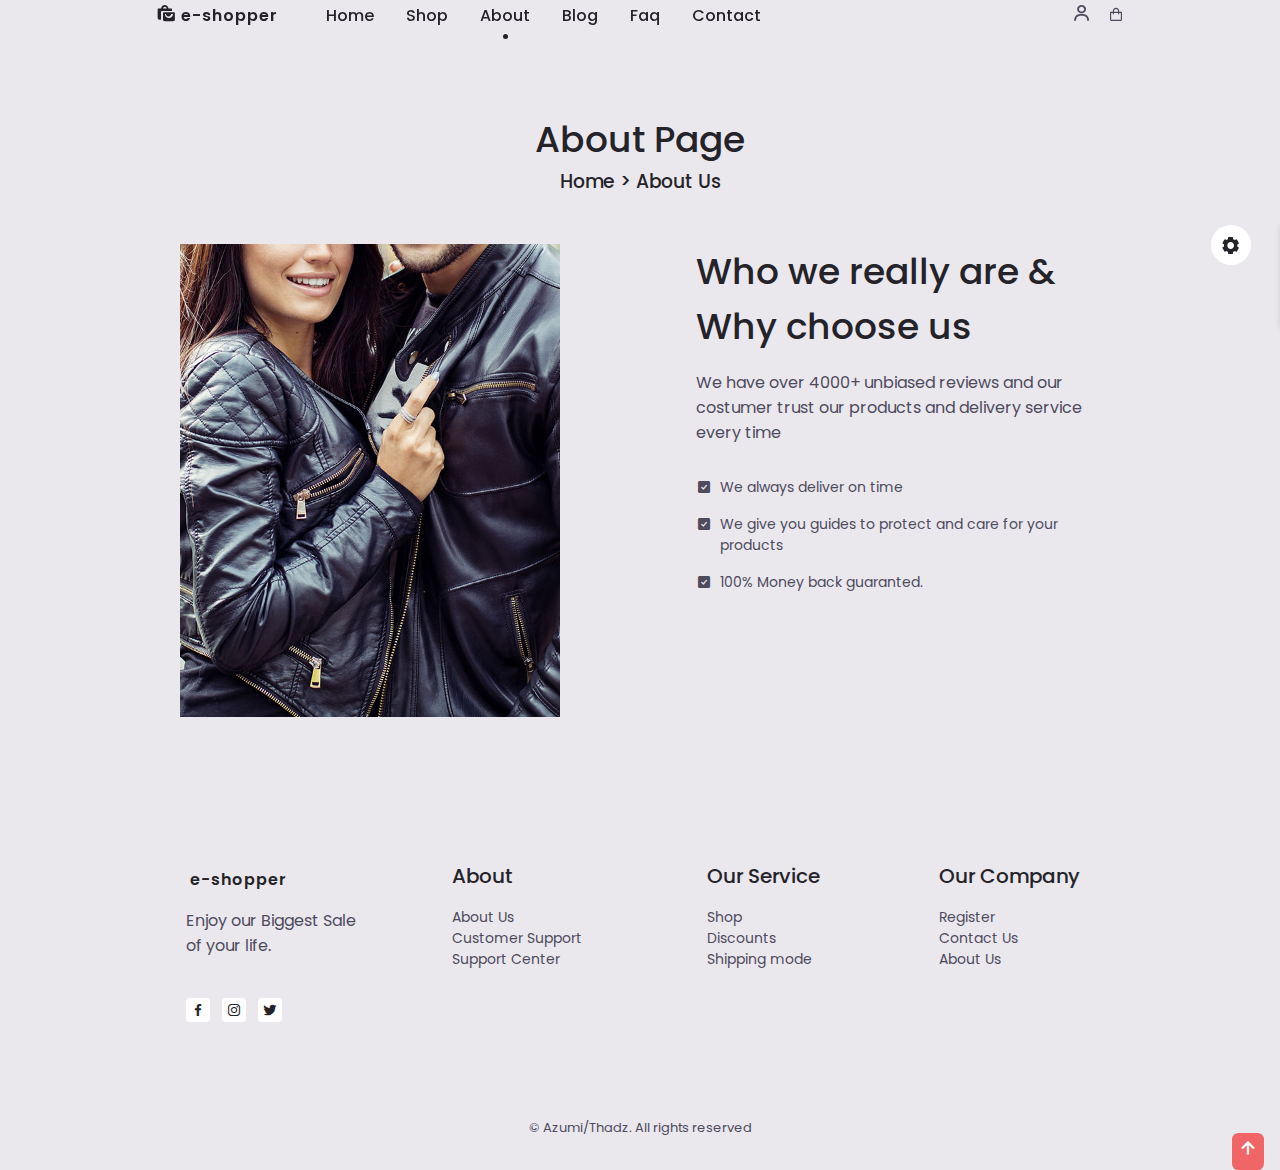
==== commit d7c221fc: "done" ====
--- a/about.html
+++ b/about.html
@@ -13,7 +13,7 @@
 
     <!--=============== CSS ===============-->
     <link rel="stylesheet" href="./css/style.css">
-    <link rel="stylesheet" href="./css/colors/color-1.css">
+    <link rel="stylesheet" class="js-color-style" href="./css/colors/color-1.css">
 
     <title>Responsive e-commerce website - Crypticalcoder</title>
 </head>
@@ -36,7 +36,7 @@
                     </li>
 
                     <li class="nav__item">
-                        <a href="cart.html" class="nav__link">Cart</a>
+                        <a href="about.html" class="nav__link active-link">About</a>
                     </li>
 
                     <li class="nav__item">
@@ -243,9 +243,9 @@
                 <p class="footer__description">Enjoy our Biggest Sale <br>of your life.</p>
 
                 <ul class="footer__social">
-                    <a href="" class="footer__social-link"><i class="bx bxl-facebook"></i></a>
-                    <a href="" class="footer__social-link"><i class="bx bxl-instagram"></i></a>
-                    <a href="" class="footer__social-link"><i class="bx bxl-twitter"></i></a>
+                    <a href="#" class="footer__social-link"><i class="bx bxl-facebook"></i></a>
+                    <a href="#" class="footer__social-link"><i class="bx bxl-instagram"></i></a>
+                    <a href="#" class="footer__social-link"><i class="bx bxl-twitter"></i></a>
                 </ul>
             </div>
             <!-- footer content 2-->
@@ -253,9 +253,9 @@
                 <h3 class="footer__title">About</h3>
 
                 <ul class="footer__link">
-                    <li><a href="" class="footer__link">About Us</a></li>
-                    <li><a href="" class="footer__link">Customer Support</a></li>
-                    <li><a href="" class="footer__link">Support Center</a></li>
+                    <li><a href="about.html" class="footer__link">About Us</a></li>
+                    <li><a href="contact.html" class="footer__link">Customer Support</a></li>
+                    <li><a href="contact.html" class="footer__link">Support Center</a></li>
                 </ul>
             </div>
             <!-- footer content 3-->
@@ -263,9 +263,9 @@
                 <h3 class="footer__title">Our Service</h3>
 
                 <ul class="footer__link">
-                    <li><a href="" class="footer__link">Shop</a></li>
-                    <li><a href="" class="footer__link">Discounts</a></li>
-                    <li><a href="" class="footer__link">Shipping mode</a></li>
+                    <li><a href="shop.html" class="footer__link">Shop</a></li>
+                    <li><a href="index.html" class="footer__link">Discounts</a></li>
+                    <li><a href="index.html" class="footer__link">Shipping mode</a></li>
                 </ul>
             </div>
             <!-- footer content 4-->
@@ -273,8 +273,8 @@
                 <h3 class="footer__title">Our Company</h3>
 
                 <ul class="footer__link">
-                    <li><a href="" class="footer__link">Register</a></li>
-                    <li><a href="" class="footer__link">Contact Us</a></li>
+                    <li><a href="registration.html" class="footer__link">Register</a></li>
+                    <li><a href="contact.html" class="footer__link">Contact Us</a></li>
                     <li><a href="about.html" class="footer__link">About Us<a></li>
                 </ul>
             </div>
@@ -288,7 +288,21 @@
         <i class="bx bx-up-arrow-alt scrollup__icon"></i>
     </a>
     <!--=============== STYLE SWITCHER ===============-->
+    <div class="style__switcher">
+        <div class="style__switcher-toggler s__icon">
+                <i class="bx bxs-cog bx-spin"></i>
+            </div>
     
+            <h4>Theme colors</h4>
+    
+            <div class="theme__colors js-theme-colors">
+                <button type="button" data-js-theme-color ="color-1" class="js-theme-color-item theme__button color-1" ><i class="bx bx-check"></i></button>
+                <button type="button" data-js-theme-color ="color-2" class="js-theme-color-item  theme__button color-2" ><i class="bx bx-check"></i></button>
+                <button type="button" data-js-theme-color ="color-3" class="js-theme-color-item  theme__button color-3" ><i class="bx bx-check"></i></button>
+                <button type="button" data-js-theme-color ="color-4"  class="js-theme-color-item  theme__button color-4"><i class="bx bx-check"></i></button>
+                <button type="button" data-js-theme-color ="color-5" class="js-theme-color-item  theme__button color-5" ><i class="bx bx-check"></i></button>
+            </div>
+        </div>
         <!--=============== SWIPER JS ===============-->
         <script src="https://cdn.jsdelivr.net/npm/swiper@8/swiper-bundle.min.js"></script>
 
--- a/css/style.css
+++ b/css/style.css
@@ -1268,13 +1268,90 @@
 
 
 /*=============== STYLE SWITCHER ===============*/
-
+.style__switcher {
+    position: fixed;
+    right: 0;
+    top: 25%;
+    width: 200px;
+    z-index: var(--z-tooltip);
+    background-color: var(--container-color);
+    padding: 1rem;
+    box-shadow: -0.5px 0.5px 4px var(--shadow);
+    border-radius: .2rem;
+    transform: translateX(100%);
+    transition: .3s;
+}
+
+.style__switcher .s__icon {
+    position: absolute;
+    height: 40px;
+    width: 40px;
+    text-align: center;
+    font-size: 1.25rem;
+    color: var(--title-color);
+    background-color: var(--container-color);
+    right: 100%;
+    margin-right: 1.8rem;
+    cursor: pointer;
+    border-radius: 50%;
+    line-height: 45px;
+    top: 0;
+} 
+.style__switcher h4 {
+    margin-bottom: var(--mb-1);
+    color: var(--text-color);
+    font-size: var(--normal-font-size);
+    font-weight: var(--font-bold);
+    text-transform: capitalize;
+}
+.style__switcher .theme__colors {
+display: flex;
+flex-wrap: wrap;
+justify-content: space-between;
+}
+
+.style__switcher .theme__colors button {
+    height: 30px;
+    width: 30px;
+    position: relative;
+    border-radius: 50%;
+    vertical-align: middle;
+}
+.style__switcher .theme__colors button i {
+    color: #fff;
+    font-size: 1.2rem;
+    position: absolute;
+    top: 50%;
+    left: 50%;
+    transform: translate(-50%, -50%);
+    display: none;
+}
+
+.style__switcher .color-1 {
+    background-color: hsl(0, 88%, 61%);
+}
+.style__switcher .color-2 {
+    background-color: hsl(260, 88%, 61%);
+}
+.style__switcher .color-3 {
+    background-color: hsl(336, 88%, 61%);
+}
+.style__switcher .color-4 {
+    background-color: hsl(284, 88%, 61%);
+}
+.style__switcher .color-5 {
+    background-color: hsl(375, 88%, 61%);
+}
 
 /* Style switcher open */
-
+.style__switcher.open {
+    transform: translateX(-10px);
+}
 
 /* Active theme color */
-
+.style__switcher .theme__colors button.active i {
+    display: block;
+}
 
 /*=============== BREAKPOINTS ===============*/
 /* For large devices */
